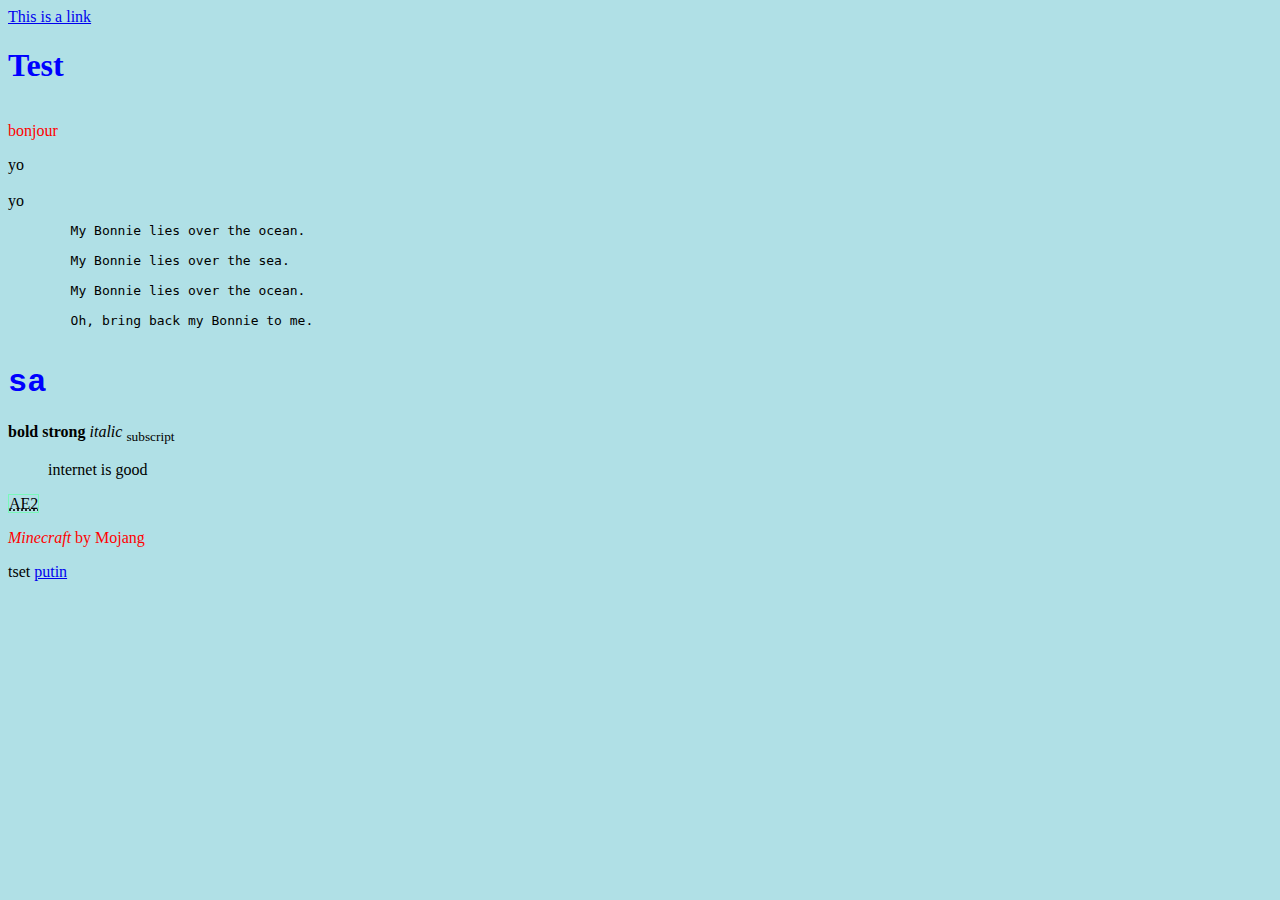
==== index.html @ 11eb490e "test" ====
<html lang="en">
<head>
    <meta charset="UTF-8">
    <meta http-equiv="X-UA-Compatible" content="IE=edge">
    <meta name="viewport" content="width=device-width, initial-scale=1.0">
    <title>Document</title>
</head>
<body>
    <a href="https://google.com">This is a link</a>
    <h1>Test</h1>
    <img src="" alt="">
    <p title="test">bonjour</p>
    yo<br><br>yo 
    <pre>
        My Bonnie lies over the ocean.

        My Bonnie lies over the sea.
      
        My Bonnie lies over the ocean.
      
        Oh, bring back my Bonnie to me.
    </pre>

    <h1 style="font-family: 'Courier New', Courier, monospace;">
    sa
    </h1>
    <b>bold
        <link rel="stylesheet" href="test copy.css">
    </b>
    <strong>strong</strong>
    <i>italic</i>
    <sub>subscript</sub>

    <blockquote cite="google.com">
        internet is  good
    </blockquote>

    <abbr style="border: 1px solid rgba(102, 255, 171, 0.753);" title="Applied Energistics 2">AE2</abbr>
    
    <p>
        <cite>Minecraft</cite> by Mojang
    </p>

    <bdo dir="rtl">test</bdo>
    <link rel="stylesheet" href="test.css">

    <a href="https://en.wikipedia.org/wiki/2022_Russian_invasion_of_Ukraine" target="_blank">
        putin
        
    </a>
</body>
</html>
---- test copy.css ----
body {
    background-color: rgb(0, 45, 51);
  }
  h1 {
    color: blue;
  }
  p {
    color: red;
  }
---- test.css ----
body {
    background-color: powderblue;
  }
  h1 {
    color: blue;
  }
  p {
    color: red;
  }
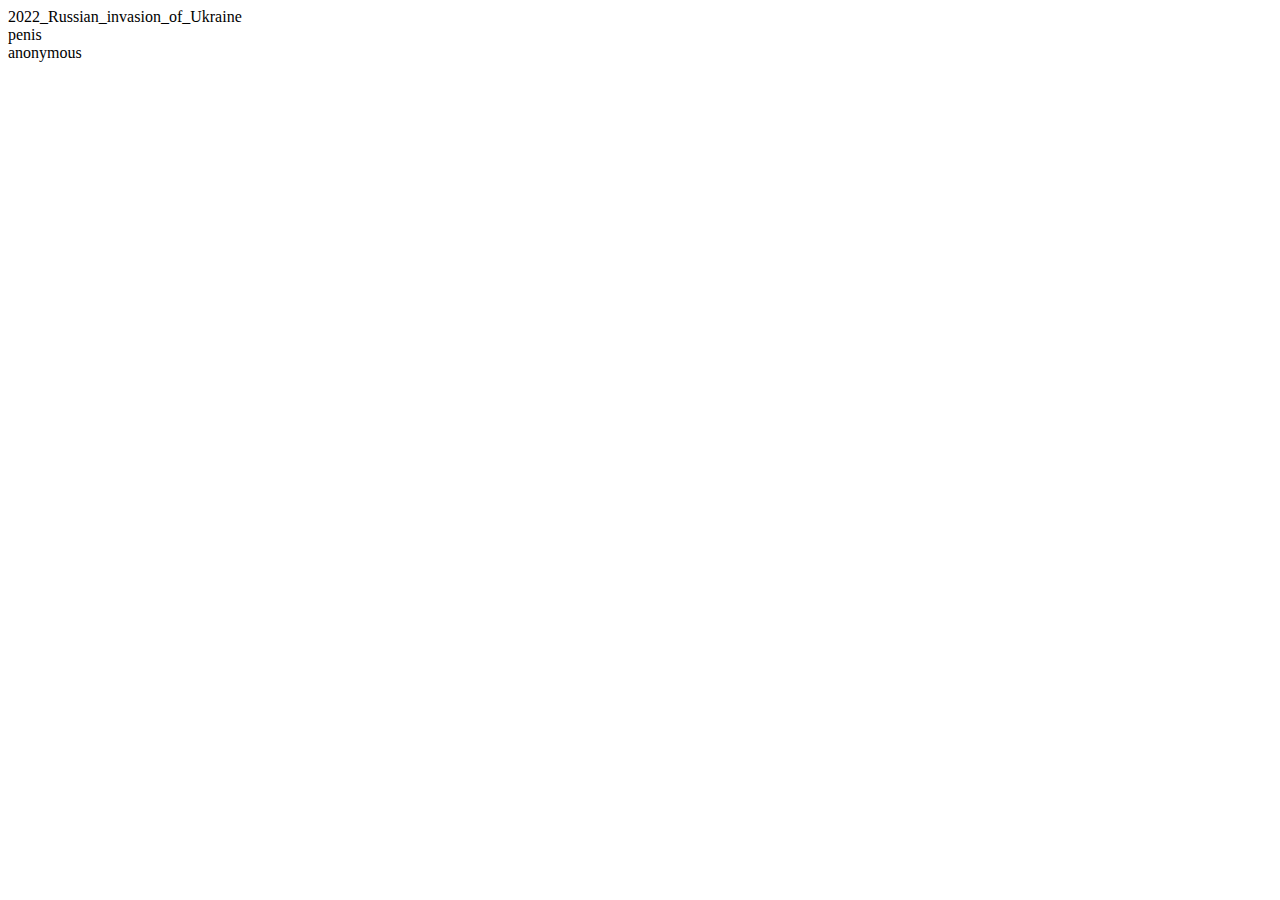
==== commit 6ce02b47: "psuehd" ====
--- a/index.html
+++ b/index.html
@@ -6,47 +6,29 @@
     <title>Document</title>
 </head>
 <body>
-    <a href="https://google.com">This is a link</a>
-    <h1>Test</h1>
-    <img src="" alt="">
-    <p title="test">bonjour</p>
-    yo<br><br>yo 
-    <pre>
-        My Bonnie lies over the ocean.
+    <header>
+        <nav>
 
-        My Bonnie lies over the sea.
-      
-        My Bonnie lies over the ocean.
-      
-        Oh, bring back my Bonnie to me.
-    </pre>
+        </nav>
+    </header>
+    <main>
+        <article>
+            <section>
+                2022_Russian_invasion_of_Ukraine
+                
+                <aside>
+                    penis 
 
-    <h1 style="font-family: 'Courier New', Courier, monospace;">
-    sa
-    </h1>
-    <b>bold
-        <link rel="stylesheet" href="test copy.css">
-    </b>
-    <strong>strong</strong>
-    <i>italic</i>
-    <sub>subscript</sub>
+                     
+                </aside>
+            </section>
+            <section>
+                anonymous
+            </section>
+        </article>
+    </main>
+    <footer>
 
-    <blockquote cite="google.com">
-        internet is  good
-    </blockquote>
-
-    <abbr style="border: 1px solid rgba(102, 255, 171, 0.753);" title="Applied Energistics 2">AE2</abbr>
-    
-    <p>
-        <cite>Minecraft</cite> by Mojang
-    </p>
-
-    <bdo dir="rtl">test</bdo>
-    <link rel="stylesheet" href="test.css">
-
-    <a href="https://en.wikipedia.org/wiki/2022_Russian_invasion_of_Ukraine" target="_blank">
-        putin
-        
-    </a>
+    </footer>
 </body>
 </html>